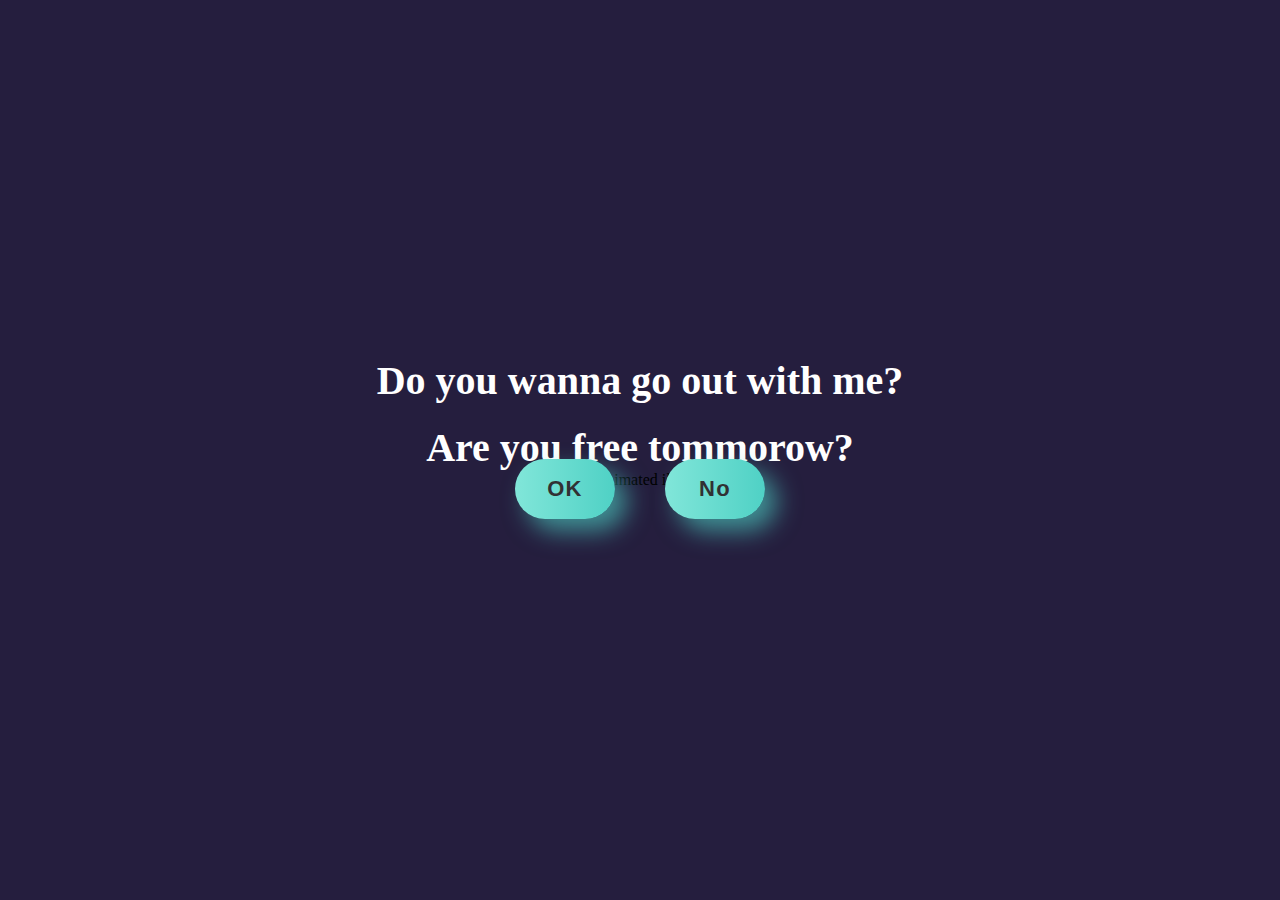
==== index.html @ d5f12954 "initial commit" ====
<!DOCTYPE html>
<html lang="en">
    <head>
        <link rel="stylesheet" href="./styles.css">
        
    </head> 
    <body>
        <div class="container">
            <div >
                <h1 class = "header_text">Do you wanna go out with me?</h1>
                <h1 class = "header_text">Are you free tommorow?</h1>
            </div>
            <div class="gif_container">
                <img src="https://media1.giphy.com/media/v1.Y2lkPTc5MGI3NjExcDdtZ2JiZDR0a3lvMWF4OG8yc3p6Ymdvd3g2d245amdveDhyYmx6eCZlcD12MV9pbnRlcm5hbF9naWZfYnlfaWQmY3Q9cw/cLS1cfxvGOPVpf9g3y/giphy.gif" alt="Cute animated illustration">
            </div>
                <div class="wrap">
                    <button class="button"id = "yesButton" onclick="nextPage()">OK</button></a>
                    <button class="button" id="noButton" onmouseover="moveButton()" onclick="moveButton()">No</button>
                <script>
                    function nextPage() {
                        window.location.href = "yes.html";
                    }
                    
                    function moveButton() {
                        var x = Math.random() * (window.innerWidth - document.getElementById('noButton').offsetWidth) - 85;
                        var y = Math.random() * (window.innerHeight - document.getElementById('noButton').offsetHeight) - 48;
                        document.getElementById('noButton').style.left = `${x}px`;
                        document.getElementById('noButton').style.top = `${y}px`;
                    }
                </script>
            </div>
        </div>
       
    </body> 
</html>
---- styles.css ----
body {
    display: flex;
    justify-content: center;
    align-items: center;
    height: 90vh;
    background-color: rgb(37, 30, 62);
}

#noButton {
    position: absolute;
    margin-left: 150px;
    transition: 0.5s;
}

#yesButton {
    position: absolute;
    margin-right: 150px;
}

.header_text {
    font-family: 'Nunito';
    font-size: 40px;
    font-weight: bold;
    color: rgb(255, 255, 255);
    text-align: center;
    margin-top: 20px;
    margin-bottom: 0;
}

.buttons {
    display: flex;
    flex-direction: row;
    justify-content: center;
    align-items: center;
    margin-top: 20px;
    margin-left: 20px;
}

.btn {
    background-color: #ffffff;
    color: rgb(233, 48, 48);
    padding: 15px 32px;
    text-align: center;
    display: inline-block;
    font-size: 16px;
    margin: 4px 2px;
    cursor: pointer;
    border: none;
    border-radius: 12px;
    transition: background-color 0.3s ease;
}

.gif_container {
    display: flex;
    justify-content: center;
    align-items: center;
}
.wrap {
    height: 100%;
    display: flex;
    align-items: center;
    justify-content: center;
  }
  
  .button {
    min-width: 100px;
    min-height: 60px;
    display: inline-flex;
    font-family: 'Nunito', sans-serif;
    font-size: 22px;
    align-items: center;
    justify-content: center;
    text-transform:none;
    text-align: center;
    letter-spacing: 1.3px;
    font-weight: 700;
    color: #313133;
    background: #4FD1C5;
  background: linear-gradient(90deg, rgba(129,230,217,1) 0%, rgba(79,209,197,1) 100%);
    border: none;
    border-radius: 1000px;
    box-shadow: 12px 12px 24px rgba(79,209,197,.64);
    transition: all 0.3s ease-in-out 0s;
    cursor: pointer;
    outline: none;
    position: relative;
    padding: 10px;
    }
  
  .button::before {
  content: '';
    border-radius: 1000px;
    min-width: calc(100px + 12px);
    min-height: calc(60px + 12px);
    border: 6px solid #00FFCB;
    box-shadow: 0 0 60px rgba(0,255,203,.64);
    position: absolute;
    top: 50%;
    left: 50%;
    transform: translate(-50%, -50%);
    opacity: 0;
    transition: all .3s ease-in-out 0s;
  }
  
  .button:hover, 
  .button:focus {
    color: #313133;
    transform: translateY(-6px);
  }
  
  .button:hover::before, 
  .button:focus::before {
    opacity: 1;
  }
  
  .button::after {
    content: '';
    width: 30px; height: 30px;
    border-radius: 100%;
    border: 6px solid #00FFCB;
    position: absolute;
    z-index: -1;
    top: 50%;
    left: 50%;
    transform: translate(-50%, -50%);
    animation: ring 1.5s infinite;
  }
  
  .button:hover::after, 
  .button:focus::after {
    animation: none;
    display: none;
  }
  
  @keyframes ring {
    0% {
      width: 30px;
      height: 30px;
      opacity: 1;
    }
    100% {
      width: 100px;
      height: 100px;
      opacity: 0;
    }
  }
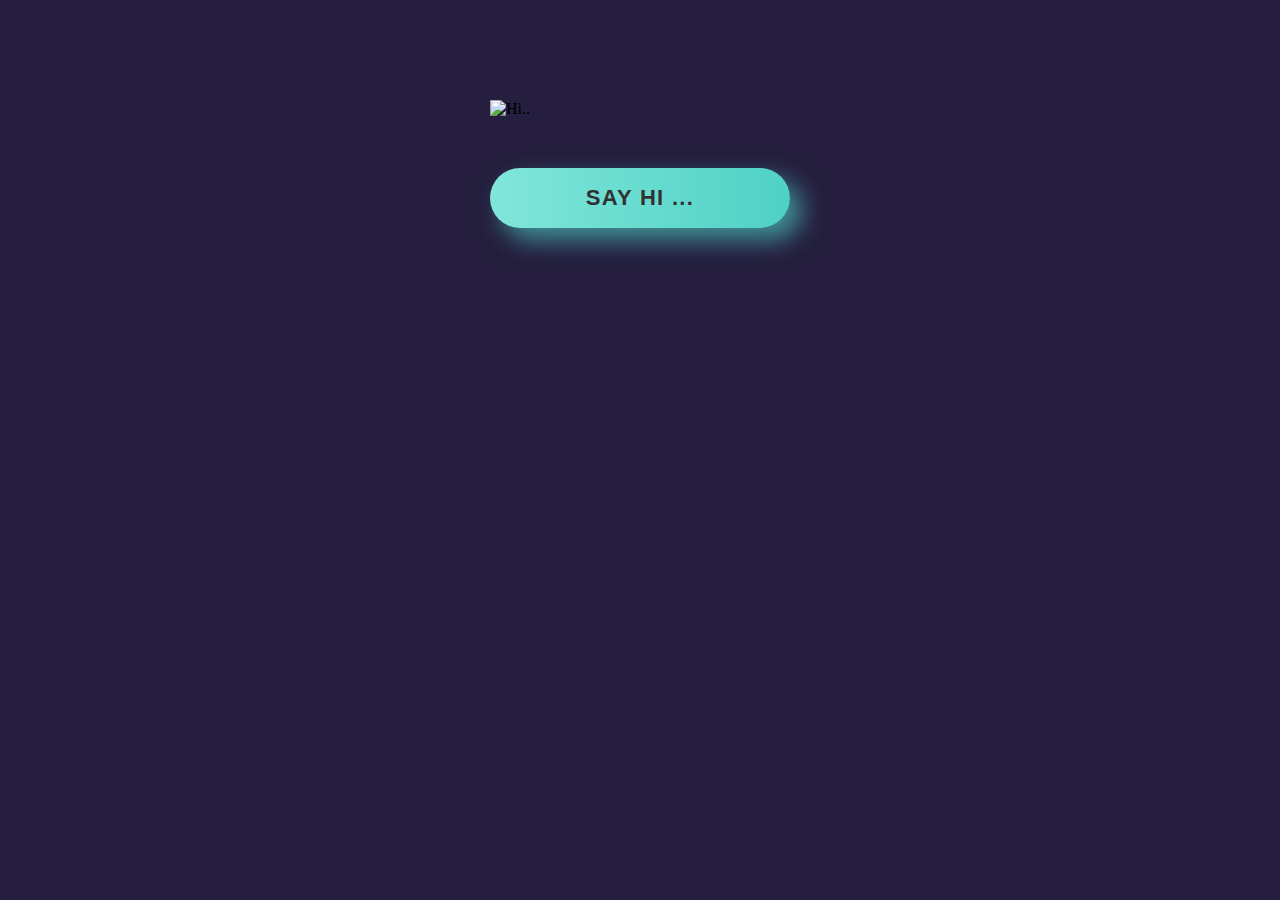
==== commit b9f9c123: "Rename hello.html to index.html" ====
--- a/index.html
+++ b/index.html
@@ -1,35 +1,22 @@
 <!DOCTYPE html>
 <html lang="en">
-    <head>
-        <link rel="stylesheet" href="./styles.css">
-        
-    </head> 
-    <body>
-        <div class="container">
-            <div >
-                <h1 class = "header_text">Do you wanna go out with me?</h1>
-                <h1 class = "header_text">Are you free tommorow?</h1>
-            </div>
-            <div class="gif_container">
-                <img src="https://media1.giphy.com/media/v1.Y2lkPTc5MGI3NjExcDdtZ2JiZDR0a3lvMWF4OG8yc3p6Ymdvd3g2d245amdveDhyYmx6eCZlcD12MV9pbnRlcm5hbF9naWZfYnlfaWQmY3Q9cw/cLS1cfxvGOPVpf9g3y/giphy.gif" alt="Cute animated illustration">
-            </div>
-                <div class="wrap">
-                    <button class="button"id = "yesButton" onclick="nextPage()">OK</button></a>
-                    <button class="button" id="noButton" onmouseover="moveButton()" onclick="moveButton()">No</button>
-                <script>
-                    function nextPage() {
-                        window.location.href = "yes.html";
-                    }
-                    
-                    function moveButton() {
-                        var x = Math.random() * (window.innerWidth - document.getElementById('noButton').offsetWidth) - 85;
-                        var y = Math.random() * (window.innerHeight - document.getElementById('noButton').offsetHeight) - 48;
-                        document.getElementById('noButton').style.left = `${x}px`;
-                        document.getElementById('noButton').style.top = `${y}px`;
-                    }
-                </script>
-            </div>
+<head>
+    <title>hello</title>
+    <link rel="stylesheet" href="hello.css">
+</head>
+<body>
+    <div class="container">
+        <div class="gif_container">
+            <img src="https://i.giphy.com/media/v1.Y2lkPTc5MGI3NjExdHk5N3FwMHdwbnk4ZnFlM2s3OWFpZjJ5dDZzM3dveWdwbnE1bzQxaSZlcD12MV9pbnRlcm5hbF9naWZfYnlfaWQmY3Q9cw/ujrj9aoOdNvXO/giphy.gif" alt="Hi..">
         </div>
-       
-    </body> 
-</html>+    <div class="wrap">
+        <button class="button"id = "yesButton" onclick="nextPage()"> Say hi ...</button></a>
+            <script>
+               function nextPage() {
+                window.location.href = "question.html";
+               } 
+            </script>
+      </div>
+    </div>
+</body>
+</html>
--- a/hello.css
+++ b/hello.css
@@ -0,0 +1,130 @@
+body{
+    background-color: rgb(37, 30, 62);
+    display: flex;
+    justify-content: center;
+    justify-items: center;
+    margin: 0px;
+    padding: 0px;
+}
+.container{
+    display: flex;
+    flex-direction: column;
+    padding: 100px;
+    border-radius: 5px;
+}
+.gif_container{
+    display: flex;
+    justify-content: center;
+    justify-items: center;
+    flex-direction: column;
+    width: 300px;
+    margin-bottom: 50px;
+}
+.button{
+    display: flex;
+    justify-content: center;
+    justify-items: center;
+    height: auto;
+    width: auto;
+}
+#Hibutton{
+    background-color: aqua;
+    font-family:cursive;
+    font-size: large;
+    width: 100px;
+    border-radius: 12px;
+    margin-left: 300px;
+    display: flex;
+    justify-content: center;
+    justify-items: center;
+}
+.wrap {
+    height: 100%;
+    display: flex;
+    align-items: center;
+    justify-content: center;
+  }
+  
+  .button {
+    min-width: 300px;
+    min-height: 60px;
+    display: inline-flex;
+    font-family: 'Nunito', sans-serif;
+    font-size: 22px;
+    align-items: center;
+    justify-content: center;
+    text-transform: uppercase;
+    text-align: center;
+    letter-spacing: 1.3px;
+    font-weight: 700;
+    color: #313133;
+    background: #4FD1C5;
+  background: linear-gradient(90deg, rgba(129,230,217,1) 0%, rgba(79,209,197,1) 100%);
+    border: none;
+    border-radius: 1000px;
+    box-shadow: 12px 12px 24px rgba(79,209,197,.64);
+    transition: all 0.3s ease-in-out 0s;
+    cursor: pointer;
+    outline: none;
+    position: relative;
+    padding: 10px;
+    }
+  
+  .button::before {
+  content: '';
+    border-radius: 1000px;
+    min-width: calc(300px + 12px);
+    min-height: calc(60px + 12px);
+    border: 6px solid #00FFCB;
+    box-shadow: 0 0 60px rgba(0,255,203,.64);
+    position: absolute;
+    top: 50%;
+    left: 50%;
+    transform: translate(-50%, -50%);
+    opacity: 0;
+    transition: all .3s ease-in-out 0s;
+  }
+  
+  .button:hover, 
+  .button:focus {
+    color: #313133;
+    transform: translateY(-6px);
+  }
+  
+  .button:hover::before, 
+  .button:focus::before {
+    opacity: 1;
+  }
+  
+  .button::after {
+    content: '';
+    width: 30px; height: 30px;
+    border-radius: 100%;
+    border: 6px solid #00FFCB;
+    position: absolute;
+    z-index: -1;
+    top: 50%;
+    left: 50%;
+    transform: translate(-50%, -50%);
+    animation: ring 1.5s infinite;
+  }
+  
+  .button:hover::after, 
+  .button:focus::after {
+    animation: none;
+    display: none;
+  }
+  
+  @keyframes ring {
+    0% {
+      width: 30px;
+      height: 30px;
+      opacity: 1;
+    }
+    100% {
+      width: 300px;
+      height: 300px;
+      opacity: 0;
+    }
+  }
+
